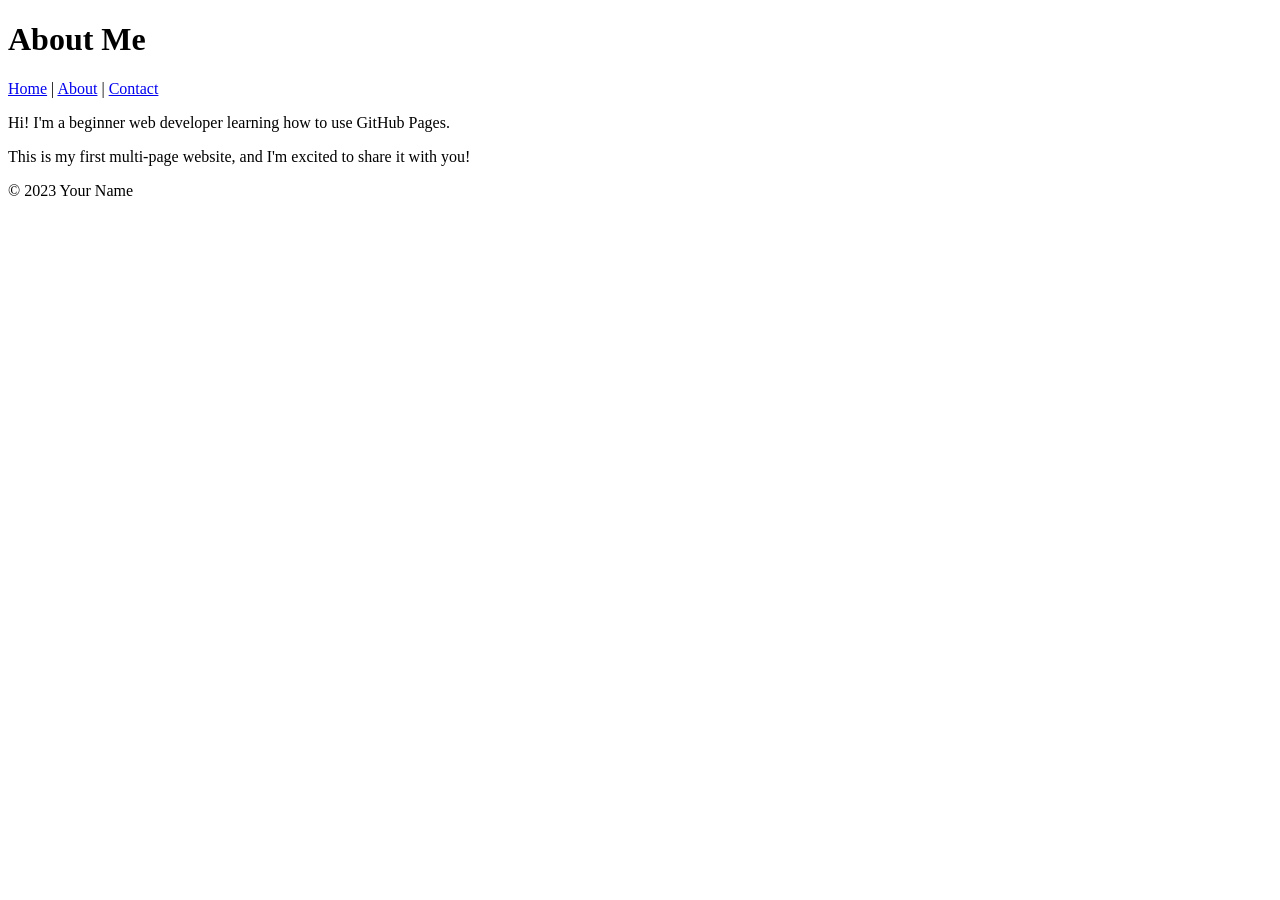
==== about.html @ c93be887 "Added About and Contact pages with navigation" ====
<!DOCTYPE html>

<html lang="en">

<head>

<meta charset="UTF-8">

<meta name="viewport" content="width=device-width, initial-scale=1.0">

<title>About Me</title>

</head>

<body>

<header>

<h1>About Me</h1>

<nav>

<a href="index.html">Home</a> |

<a href="about.html">About</a> |

<a href="contact.html">Contact</a>

</nav>

</header>


<main>

<p>Hi! I'm a beginner web developer learning how to use GitHub Pages.</p>

<p>This is my first multi-page website, and I'm excited to share it with you!</p>

</main>


<footer>

<p>&copy; 2023 Your Name</p>

</footer>

</body>

</html>
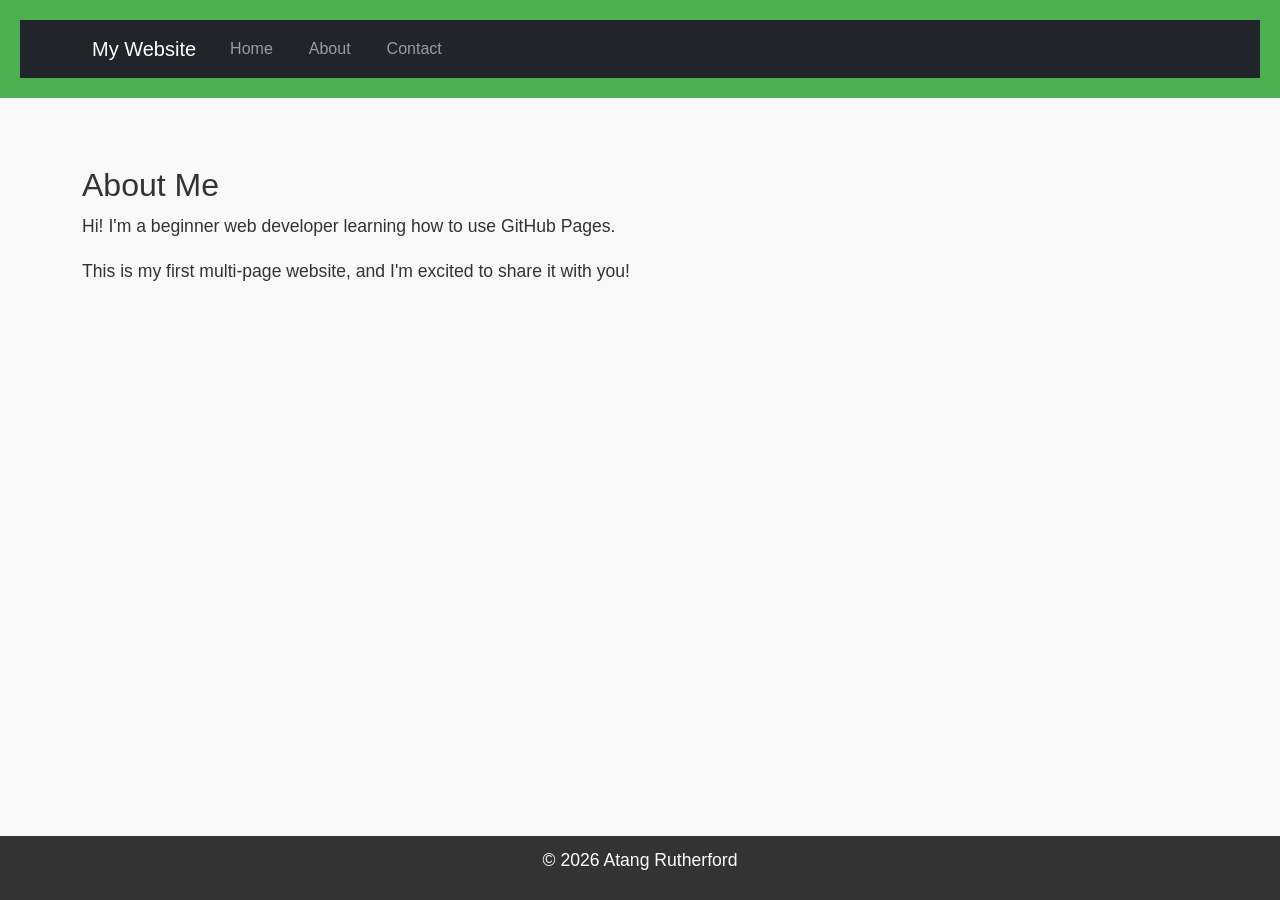
==== commit 54cacbf9: "Added Bootstrap framework for styling and layout" ====
--- a/about.html
+++ b/about.html
@@ -10,41 +10,83 @@
 
 <title>About Me</title>
 
+<!-- Bootstrap CSS --> 
+
+<link href="https://cdn.jsdelivr.net/npm/bootstrap@5.3.0/dist/css/bootstrap.min.css" rel="stylesheet"> 
+
+<link rel="stylesheet" href="styles.css"> 
+
 </head>
 
 <body>
 
-<header>
+<header> 
 
-<h1>About Me</h1>
+    <nav class="navbar navbar-expand-lg navbar-dark bg-dark"> 
 
-<nav>
+        <div class="container"> 
 
-<a href="index.html">Home</a> |
+            <a class="navbar-brand" href="index.html">My Website</a> 
 
-<a href="about.html">About</a> |
+            <button class="navbar-toggler" type="button" data-bs-toggle="collapse" data-bs-target="#navbarNav"> 
 
-<a href="contact.html">Contact</a>
+                <span class="navbar-toggler-icon"></span> 
 
-</nav>
+            </button> 
 
-</header>
+            <div class="collapse navbar-collapse" id="navbarNav"> 
 
+                <ul class="navbar-nav"> 
 
-<main>
+                    <li class="nav-item"> 
 
-<p>Hi! I'm a beginner web developer learning how to use GitHub Pages.</p>
+                        <a class="nav-link" href="index.html">Home</a> 
 
-<p>This is my first multi-page website, and I'm excited to share it with you!</p>
+                    </li> 
 
-</main>
+                    <li class="nav-item"> 
 
+                        <a class="nav-link" href="about.html">About</a> 
+
+                    </li> 
+
+                    <li class="nav-item"> 
+
+                        <a class="nav-link" href="contact.html">Contact</a> 
+
+                    </li> 
+
+                </ul> 
+
+            </div> 
+
+        </div> 
+
+    </nav> 
+
+</header> 
+
+<main class="container my-5"> 
+
+    <h2>About Me</h2> 
+
+    <p>Hi! I'm a beginner web developer learning how to use GitHub Pages.</p> 
+
+    <p>This is my first multi-page website, and I'm excited to share it with you!</p> 
+
+</main> 
 
 <footer>
 
-<p>&copy; 2023 Your Name</p>
+<p>&copy; 2026 Atang Rutherford</p>
 
 </footer>
+
+<!-- Bootstrap JS and dependencies --> 
+
+<script src="https://cdn.jsdelivr.net/npm/@popperjs/core@2.11.6/dist/umd/popper.min.js"></script> 
+
+<script src="https://cdn.jsdelivr.net/npm/bootstrap@5.3.0/dist/js/bootstrap.min.js"></script> 
 
 </body>
 
--- a/styles.css
+++ b/styles.css
@@ -0,0 +1,116 @@
+body {
+    font-family: Arial, sans-serif;
+    color: #333;
+    background-color: #f9f9f9;
+    margin: 0;
+    padding: 0;
+    line-height: 1.6;
+}
+header {
+
+background-color: #4CAF50;
+
+color: white;
+
+padding: 20px;
+
+text-align: center;
+
+}
+
+header h1 {
+
+margin: 0;
+
+}
+
+
+nav a {
+
+color: white;
+
+text-decoration: none;
+
+margin: 0 10px;
+}
+
+
+nav a:hover {
+
+text-decoration: underline;
+
+}
+main {
+
+padding: 20px;
+
+max-width: 800px;
+
+margin: 0 auto;
+
+}
+
+
+main img {
+
+max-width: 100%;
+
+height: auto;
+
+display: block;
+
+margin: 20px 0;
+
+}
+footer {
+
+background-color: #333;
+
+color: white;
+
+text-align: center;
+
+padding: 10px;
+
+position: fixed;
+
+bottom: 0;
+
+width: 100%;
+
+}
+p {
+
+font-size: 1.1em;
+
+}
+
+
+a {
+
+color: #4CAF50;
+
+text-decoration: none;
+
+}
+
+
+a:hover {
+
+text-decoration: underline;
+
+}
+img {
+
+border: 5px solid #4CAF50;
+
+border-radius: 10px;
+
+}
+main a[href^="mailto:"] {
+
+color: #ff5722;
+
+font-weight: bold;
+
+}
